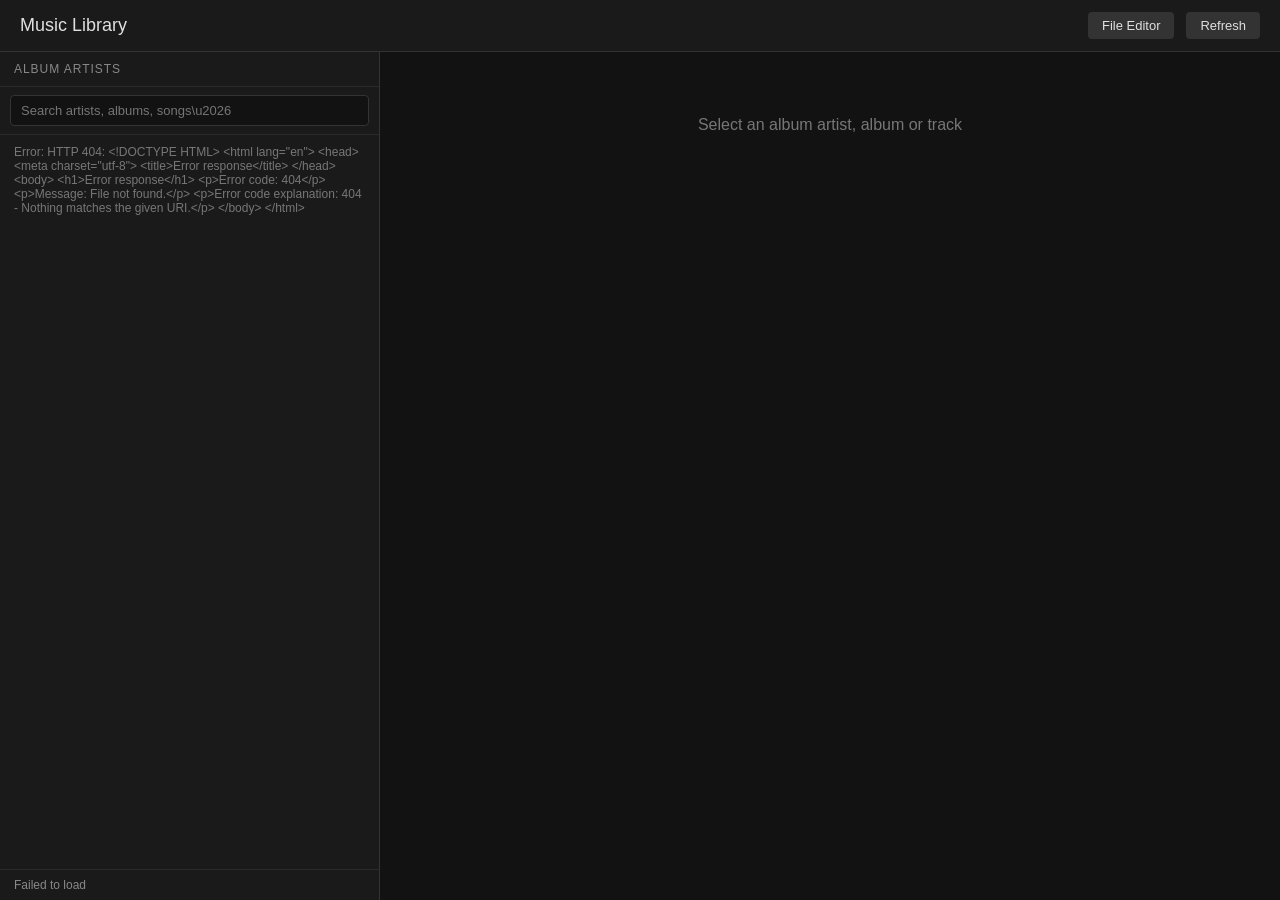
==== web/html/library.html @ 69a9cbce "init" ====
<!DOCTYPE html>
<html lang="en">
<head>
  <meta charset="UTF-8">
  <meta name="viewport" content="width=device-width, initial-scale=1">
  <title>Music Library (Database)</title>
  <link href="/web/css/library.css" rel="stylesheet">
</head>
<body>
  <div id="app">
    <header id="header">
      <h1>Music Library</h1>
      <div id="header-actions">
        <a id="editor-link" href="/web/html/root.html">File Editor</a>
        <button id="refresh-btn">Refresh</button>
      </div>
    </header>

    <div id="main">
      <div id="sidebar">
        <div id="tree-header">Album Artists</div>
        <div id="tree-search">
          <input type="text" id="search-box" placeholder="Search artists, albums, songs\u2026" autocomplete="off">
        </div>
        <ul id="tree"></ul>
        <div id="tree-status"></div>
      </div>

      <div id="content">
        <div id="no-selection" class="placeholder">
          Select an album artist, album or track
        </div>
        <div id="detail" class="hidden"></div>
      </div>
    </div>
  </div>

  <script src="/web/js/library.js"></script>
</body>
</html>
---- web/css/library.css ----
* {
  margin: 0;
  padding: 0;
  box-sizing: border-box;
}

body {
  background: #121212;
  color: #e0e0e0;
  font-family: -apple-system, BlinkMacSystemFont, "Segoe UI", Roboto, sans-serif;
  height: 100vh;
  overflow: hidden;
}

#app {
  display: flex;
  flex-direction: column;
  height: 100vh;
}

#header {
  display: flex;
  justify-content: space-between;
  align-items: center;
  padding: 12px 20px;
  background: #1a1a1a;
  border-bottom: 1px solid #333;
}

#header h1 {
  font-size: 18px;
  font-weight: 500;
}

#header-actions {
  display: flex;
  align-items: center;
  gap: 12px;
}

#header-actions a,
#header-actions button {
  background: #333;
  border: none;
  color: #e0e0e0;
  padding: 6px 14px;
  border-radius: 4px;
  cursor: pointer;
  font-size: 13px;
  text-decoration: none;
}

#header-actions a:hover,
#header-actions button:hover {
  background: #444;
}

#main {
  display: flex;
  flex: 1;
  overflow: hidden;
}

#sidebar {
  width: 380px;
  min-width: 260px;
  background: #1a1a1a;
  border-right: 1px solid #333;
  display: flex;
  flex-direction: column;
  overflow: hidden;
}

#tree-header {
  padding: 10px 14px;
  font-size: 12px;
  text-transform: uppercase;
  letter-spacing: 0.08em;
  color: #888;
  border-bottom: 1px solid #2a2a2a;
}

#tree {
  list-style: none;
  overflow-y: auto;
  flex: 1;
  padding: 6px 0;
}

#tree ul {
  list-style: none;
}

#tree ul.children {
  margin-left: 14px;
  border-left: 1px solid #2a2a2a;
}

#tree ul.children.hidden {
  display: none;
}

#tree-search {
  padding: 8px 10px;
  border-bottom: 1px solid #2a2a2a;
}

#tree-search input {
  width: 100%;
  background: #121212;
  border: 1px solid #333;
  color: #e0e0e0;
  padding: 7px 10px;
  border-radius: 4px;
  font-size: 13px;
}

#tree-search input:focus {
  outline: none;
  border-color: #4f7fb0;
}

.tree-loading {
  color: #777;
  font-size: 12px;
  padding: 4px 14px;
}

#tree-status {
  padding: 8px 14px;
  font-size: 12px;
  color: #888;
  border-top: 1px solid #2a2a2a;
  min-height: 30px;
}

.node-row {
  display: flex;
  align-items: center;
  gap: 6px;
  padding: 4px 10px;
  cursor: pointer;
  font-size: 13px;
  white-space: nowrap;
  overflow: hidden;
  text-overflow: ellipsis;
}

.node-row:hover {
  background: #262626;
}

.node-row.selected {
  background: #2f4f6f;
}

.node-toggle {
  width: 14px;
  flex: 0 0 14px;
  text-align: center;
  color: #888;
  font-size: 10px;
  user-select: none;
}

.node-toggle.leaf {
  visibility: hidden;
}

.node-label {
  overflow: hidden;
  text-overflow: ellipsis;
  flex: 1;
}

.node-count {
  color: #777;
  font-size: 11px;
}

.node-icon {
  color: #888;
  font-size: 11px;
}

#content {
  flex: 1;
  overflow-y: auto;
  padding: 24px;
}

.placeholder {
  color: #777;
  margin-top: 40px;
  text-align: center;
}

#detail.hidden,
.placeholder.hidden {
  display: none;
}

#detail h2 {
  font-size: 20px;
  font-weight: 500;
  margin-bottom: 4px;
}

#detail .subtitle {
  color: #999;
  font-size: 13px;
  margin-bottom: 20px;
}

.detail-section {
  background: #1a1a1a;
  border: 1px solid #2a2a2a;
  border-radius: 8px;
  padding: 18px;
  margin-bottom: 18px;
  max-width: 760px;
}

.detail-section h3 {
  font-size: 14px;
  font-weight: 500;
  margin-bottom: 14px;
  color: #ccc;
}

.detail-section label {
  display: block;
  margin-bottom: 12px;
  font-size: 13px;
  color: #aaa;
}

.detail-section input,
.detail-section textarea {
  display: block;
  width: 100%;
  margin-top: 4px;
  background: #121212;
  border: 1px solid #333;
  color: #e0e0e0;
  padding: 7px 10px;
  border-radius: 4px;
  font-size: 13px;
}

.detail-section input:focus {
  outline: none;
  border-color: #4f7fb0;
}

.detail-section button {
  background: #2f6f3f;
  border: none;
  color: #fff;
  padding: 8px 18px;
  border-radius: 4px;
  cursor: pointer;
  font-size: 13px;
}

.detail-section button:hover {
  background: #388048;
}

.detail-section button:disabled {
  background: #444;
  cursor: default;
}

.save-result {
  margin-top: 10px;
  font-size: 13px;
  min-height: 16px;
}

.save-result.ok {
  color: #4caf50;
}

.save-result.err {
  color: #e74c3c;
}

.action-row {
  display: flex;
  gap: 10px;
  flex-wrap: wrap;
}

.detail-section button.danger {
  background: #7a2f2f;
}

.detail-section button.danger:hover {
  background: #8f3838;
}

.action-note {
  margin-top: 10px;
  font-size: 12px;
  color: #888;
}

.info-grid {
  display: grid;
  grid-template-columns: 160px 1fr;
  row-gap: 6px;
  column-gap: 12px;
  font-size: 13px;
}

.info-grid .k {
  color: #888;
}

.info-grid .v {
  color: #e0e0e0;
  word-break: break-all;
}

.cover-preview {
  margin-bottom: 14px;
}

.cover-preview img {
  max-width: 220px;
  max-height: 220px;
  border-radius: 6px;
  border: 1px solid #333;
  background: #222;
}

.cover-preview .missing {
  color: #e74c3c;
  font-size: 13px;
}

.mini-list {
  list-style: none;
  font-size: 13px;
}

.mini-list li {
  padding: 4px 0;
  border-bottom: 1px solid #242424;
  cursor: pointer;
  color: #cfe0f0;
}

.mini-list li:hover {
  color: #fff;
}

.mini-list li:last-child {
  border-bottom: none;
}

#trk-lyrics {
  min-height: 260px;
  font-family: ui-monospace, SFMono-Regular, Menlo, Consolas, monospace;
  white-space: pre;
  overflow: auto;
  resize: vertical;
}
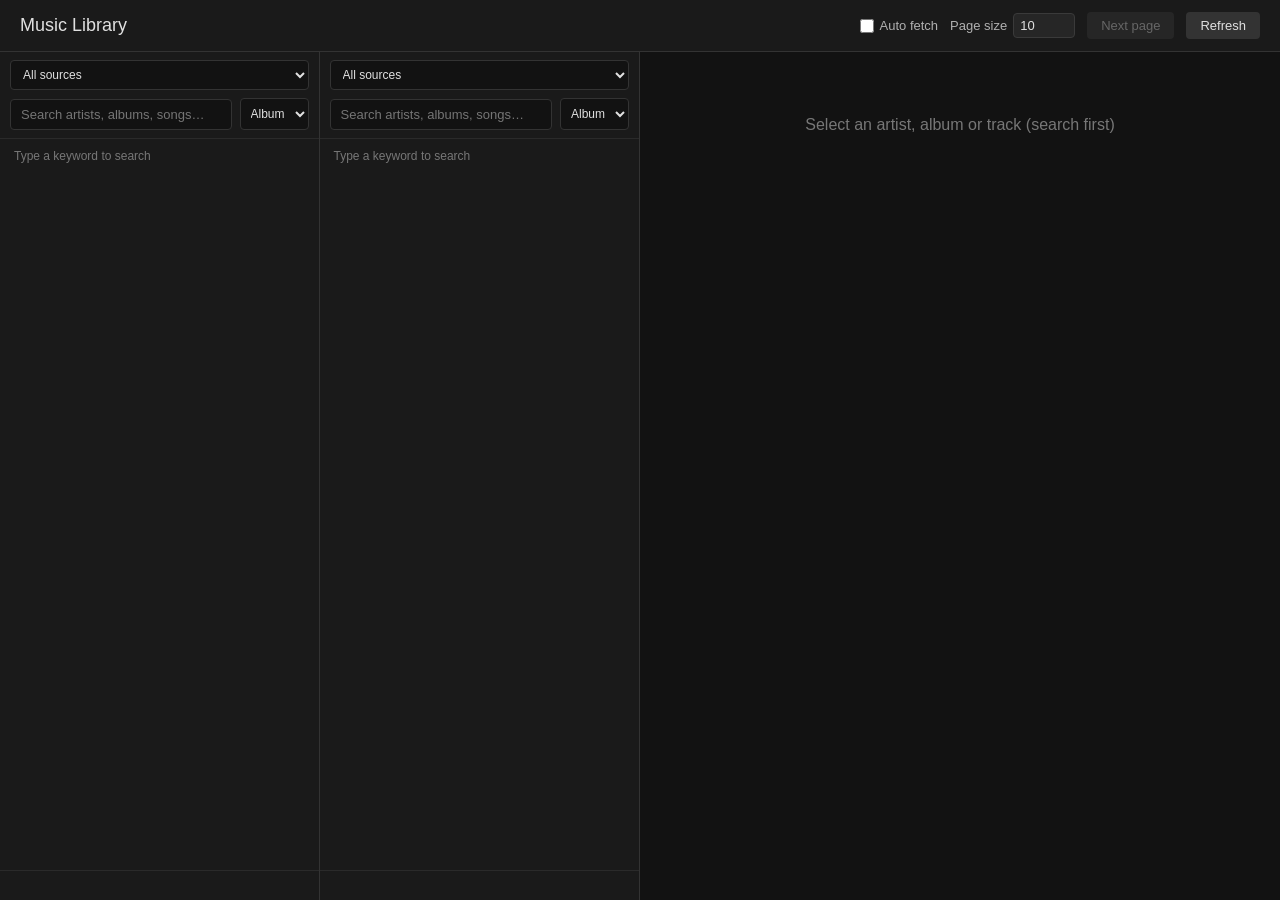
==== commit da7c12af: "完成前端对比预览 本地库新增分页搜索支持" ====
--- a/web/html/library.html
+++ b/web/html/library.html
@@ -11,24 +11,58 @@
     <header id="header">
       <h1>Music Library</h1>
       <div id="header-actions">
-        <a id="editor-link" href="/web/html/root.html">File Editor</a>
+        <label class="opt">
+          <input type="checkbox" id="auto-fetch">
+          Auto fetch
+        </label>
+        <label class="opt">
+          Page size
+          <input type="number" id="page-size" value="10" min="1" max="200" step="1">
+        </label>
+        <button id="next-page">Next page</button>
         <button id="refresh-btn">Refresh</button>
       </div>
     </header>
 
     <div id="main">
+      <!-- 左侧两棵独立的全量树：各有自己的来源库选择器和搜索框。 -->
       <div id="sidebar">
-        <div id="tree-header">Album Artists</div>
-        <div id="tree-search">
-          <input type="text" id="search-box" placeholder="Search artists, albums, songs\u2026" autocomplete="off">
-        </div>
-        <ul id="tree"></ul>
-        <div id="tree-status"></div>
+        <section class="pane" data-pane="a">
+          <div class="pane-source">
+            <select id="source-a" title="Source library"></select>
+          </div>
+          <div class="pane-search">
+            <input type="text" id="search-a" placeholder="Search artists, albums, songs…" autocomplete="off">
+            <select id="type-a" title="Search type">
+              <option value="album">Album</option>
+              <option value="artist">Artist</option>
+              <option value="track">Track</option>
+            </select>
+          </div>
+          <ul class="pane-tree" id="tree-a"></ul>
+          <div class="pane-status" id="status-a"></div>
+        </section>
+
+        <section class="pane" data-pane="b">
+          <div class="pane-source">
+            <select id="source-b" title="Source library"></select>
+          </div>
+          <div class="pane-search">
+            <input type="text" id="search-b" placeholder="Search artists, albums, songs…" autocomplete="off">
+            <select id="type-b" title="Search type">
+              <option value="album">Album</option>
+              <option value="artist">Artist</option>
+              <option value="track">Track</option>
+            </select>
+          </div>
+          <ul class="pane-tree" id="tree-b"></ul>
+          <div class="pane-status" id="status-b"></div>
+        </section>
       </div>
 
       <div id="content">
         <div id="no-selection" class="placeholder">
-          Select an album artist, album or track
+          Select an artist, album or track (search first)
         </div>
         <div id="detail" class="hidden"></div>
       </div>
--- a/web/css/library.css
+++ b/web/css/library.css
@@ -55,6 +55,38 @@
   background: #444;
 }
 
+/* 顶部开关：自动获取 / 每页条数。 */
+#header-actions .opt {
+  display: flex;
+  align-items: center;
+  gap: 6px;
+  font-size: 13px;
+  color: #b0b0b0;
+  white-space: nowrap;
+}
+
+#header-actions .opt input[type="checkbox"] {
+  width: 14px;
+  height: 14px;
+  accent-color: #2f6f3f;
+}
+
+#header-actions .opt input[type="number"] {
+  width: 62px;
+  background: #262626;
+  border: 1px solid #3a3a3a;
+  border-radius: 4px;
+  color: #e0e0e0;
+  padding: 4px 6px;
+  font-size: 13px;
+}
+
+#header-actions button:disabled {
+  background: #262626;
+  color: #666;
+  cursor: default;
+}
+
 #main {
   display: flex;
   flex: 1;
@@ -62,51 +94,80 @@
 }
 
 #sidebar {
-  width: 380px;
-  min-width: 260px;
+  /* 左侧两棵独立的树各占一列，整体占屏幕一半宽度。 */
+  width: 50vw;
+  min-width: 520px;
   background: #1a1a1a;
   border-right: 1px solid #333;
   display: flex;
+  flex-direction: row;
+  overflow: hidden;
+}
+
+/* 一类树面板：来源库选择器 + 搜索框 + 树 + 状态行。 */
+.pane {
+  flex: 1 1 50%;
+  min-width: 0;
+  display: flex;
   flex-direction: column;
   overflow: hidden;
-}
-
-#tree-header {
-  padding: 10px 14px;
+  border-right: 1px solid #333;
+}
+
+.pane:last-child {
+  border-right: none;
+}
+
+.pane-source {
+  padding: 8px 10px 0;
+}
+
+.pane-source select {
+  width: 100%;
+  background: #121212;
+  border: 1px solid #333;
+  color: #e0e0e0;
+  padding: 6px 8px;
+  border-radius: 4px;
   font-size: 12px;
-  text-transform: uppercase;
-  letter-spacing: 0.08em;
-  color: #888;
-  border-bottom: 1px solid #2a2a2a;
-}
-
-#tree {
+}
+
+.pane-source select:focus {
+  outline: none;
+  border-color: #4f7fb0;
+}
+
+.pane-tree {
   list-style: none;
   overflow-y: auto;
   flex: 1;
   padding: 6px 0;
 }
 
-#tree ul {
+.pane-tree ul {
   list-style: none;
 }
 
-#tree ul.children {
+.pane-tree ul.children {
   margin-left: 14px;
   border-left: 1px solid #2a2a2a;
 }
 
-#tree ul.children.hidden {
+.pane-tree ul.children.hidden {
   display: none;
 }
 
-#tree-search {
+.pane-search {
   padding: 8px 10px;
   border-bottom: 1px solid #2a2a2a;
-}
-
-#tree-search input {
-  width: 100%;
+  display: flex;
+  align-items: center;
+  gap: 8px;
+}
+
+.pane-search input {
+  flex: 1 1 auto;
+  min-width: 0;
   background: #121212;
   border: 1px solid #333;
   color: #e0e0e0;
@@ -115,7 +176,22 @@
   font-size: 13px;
 }
 
-#tree-search input:focus {
+.pane-search select {
+  flex: 0 0 auto;
+  background: #121212;
+  border: 1px solid #333;
+  color: #e0e0e0;
+  padding: 7px 6px;
+  border-radius: 4px;
+  font-size: 12px;
+}
+
+.pane-search select:focus {
+  outline: none;
+  border-color: #4f7fb0;
+}
+
+.pane-search input:focus {
   outline: none;
   border-color: #4f7fb0;
 }
@@ -126,7 +202,7 @@
   padding: 4px 14px;
 }
 
-#tree-status {
+.pane-status {
   padding: 8px 14px;
   font-size: 12px;
   color: #888;
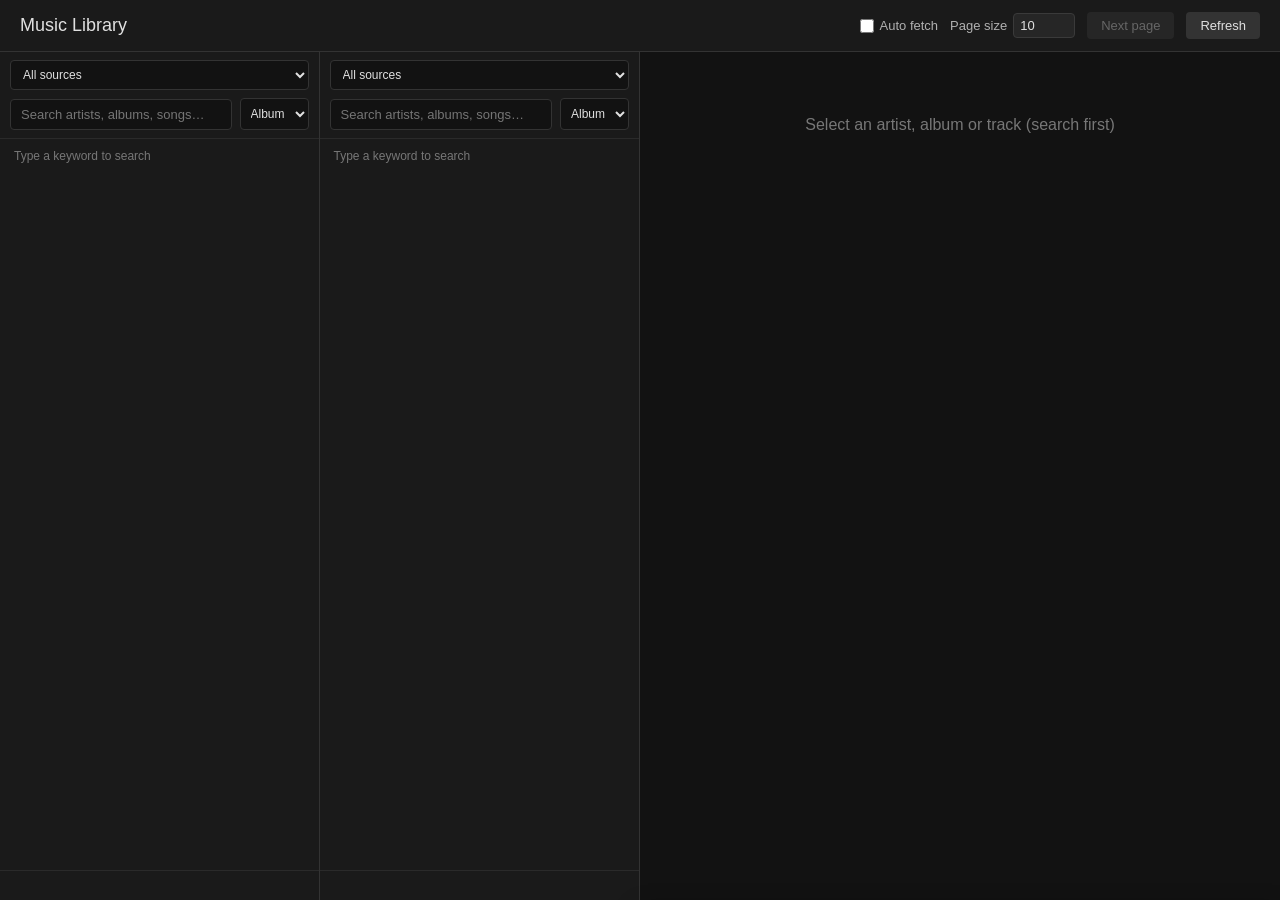
==== commit 554bb34c: "添加主api使前端可以管理实体链接 完成前端自动匹配链接页面" ====
--- a/web/html/library.html
+++ b/web/html/library.html
@@ -69,6 +69,28 @@
     </div>
   </div>
 
+  <!-- 左树多选后从右下方弹出；固定占屏幕右半边，不遮挡左侧树。 -->
+  <div id="link-panel" aria-hidden="true">
+    <div class="link-panel-head">
+      <strong id="link-selected-count">已选 0 项</strong>
+      <button id="link-clear" type="button" title="Clear selection">×</button>
+    </div>
+    <div class="link-panel-controls">
+      <label class="link-field">
+        目标媒体库
+        <select id="link-target"></select>
+      </label>
+      <label class="link-check">
+        <input type="checkbox" id="link-auto-fetch">
+        Auto fetch
+      </label>
+      <button id="link-start" type="button">开始匹配</button>
+    </div>
+    <div id="link-log" class="link-log"></div>
+  </div>
+
   <script src="/web/js/library.js"></script>
+  <script src="/web/js/link-select.js"></script>
+  <script src="/web/js/link-match.js"></script>
 </body>
 </html>
--- a/web/css/library.css
+++ b/web/css/library.css
@@ -443,3 +443,162 @@
   overflow: auto;
   resize: vertical;
 }
+
+/* ------------------------------------------------ 左树多选与匹配面板 ---- */
+
+/* 多选命中与单选高亮区分：绿色系。 */
+.node-row.multi-selected {
+  background: #244a33;
+}
+
+.node-row.multi-selected:hover {
+  background: #2d5a3d;
+}
+
+/* 匹配面板：从右下角升起，占屏幕右半边，不遮住左侧 50vw 的树。 */
+#link-panel {
+  position: fixed;
+  right: 0;
+  bottom: 0;
+  width: 50vw;
+  max-height: 70vh;
+  background: #1c1c1c;
+  border-left: 1px solid #333;
+  border-top: 1px solid #333;
+  box-shadow: 0 -6px 24px rgba(0, 0, 0, 0.45);
+  display: flex;
+  flex-direction: column;
+  gap: 10px;
+  padding: 12px 16px 14px;
+  z-index: 50;
+  transform: translateY(105%);
+  transition: transform 0.22s ease;
+  pointer-events: none;
+}
+
+#link-panel.open {
+  transform: translateY(0);
+  pointer-events: auto;
+}
+
+.link-panel-head {
+  display: flex;
+  align-items: center;
+  justify-content: space-between;
+  gap: 12px;
+  font-size: 13px;
+  color: #b0b0b0;
+}
+
+.link-panel-head strong {
+  color: #e0e0e0;
+  font-weight: 500;
+}
+
+#link-clear {
+  background: #333;
+  border: none;
+  color: #e0e0e0;
+  padding: 4px 10px;
+  border-radius: 4px;
+  cursor: pointer;
+  font-size: 13px;
+  line-height: 1;
+}
+
+#link-clear:hover {
+  background: #444;
+}
+
+.link-panel-controls {
+  display: flex;
+  align-items: center;
+  flex-wrap: wrap;
+  gap: 14px;
+}
+
+.link-field,
+.link-check {
+  display: flex;
+  align-items: center;
+  gap: 6px;
+  font-size: 13px;
+  color: #b0b0b0;
+  white-space: nowrap;
+}
+
+.link-field select {
+  background: #262626;
+  border: 1px solid #3a3a3a;
+  border-radius: 4px;
+  color: #e0e0e0;
+  padding: 5px 8px;
+  font-size: 13px;
+  max-width: 220px;
+}
+
+.link-field select:focus {
+  outline: none;
+  border-color: #4a7a5a;
+}
+
+.link-check input[type="checkbox"] {
+  width: 14px;
+  height: 14px;
+  accent-color: #2f6f3f;
+}
+
+#link-start {
+  background: #2f6f3f;
+  border: none;
+  color: #f0f0f0;
+  padding: 6px 16px;
+  border-radius: 4px;
+  cursor: pointer;
+  font-size: 13px;
+}
+
+#link-start:hover:not(:disabled) {
+  background: #3a8550;
+}
+
+#link-start:disabled {
+  opacity: 0.55;
+  cursor: default;
+}
+
+.link-log {
+  flex: 1;
+  min-height: 120px;
+  overflow-y: auto;
+  background: #141414;
+  border: 1px solid #2a2a2a;
+  border-radius: 4px;
+  padding: 8px 10px;
+  font-family: ui-monospace, SFMono-Regular, Menlo, Consolas, monospace;
+  font-size: 12px;
+  line-height: 1.55;
+  color: #c0c0c0;
+}
+
+.link-log-line {
+  white-space: pre-wrap;
+  word-break: break-word;
+}
+
+.link-log-line.ok {
+  color: #7fc98a;
+}
+
+.link-log-line.error {
+  color: #e08585;
+}
+
+.link-log-line.muted {
+  color: #8a8a8a;
+}
+
+.link-log-line.summary {
+  color: #e0c987;
+  font-weight: 500;
+}
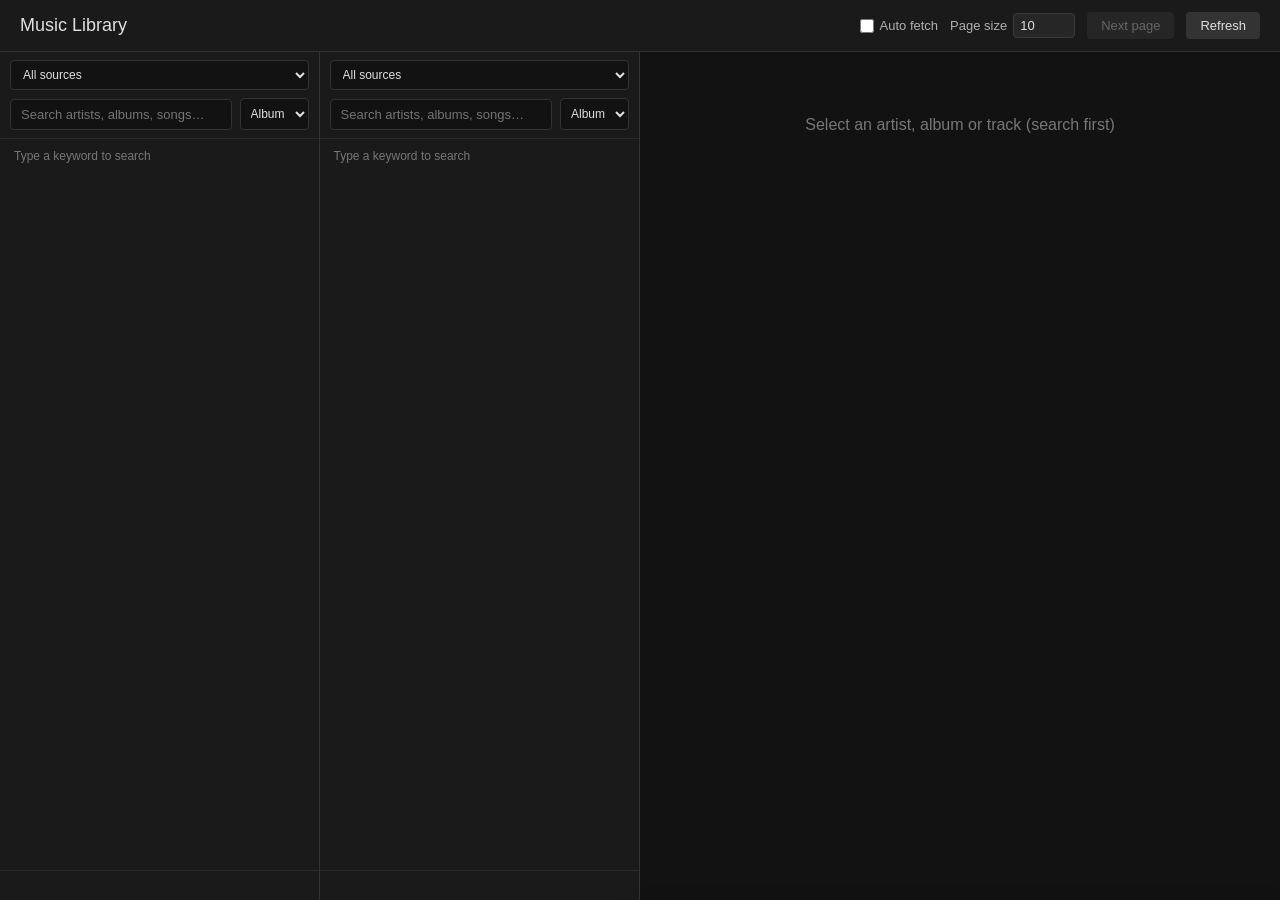
==== commit 1473460b: "完成前端自动匹配关键词改为 标题 - 专辑艺术家 - 专辑 添加递归删除按钮" ====
--- a/web/html/library.html
+++ b/web/html/library.html
@@ -80,11 +80,19 @@
         目标媒体库
         <select id="link-target"></select>
       </label>
+      <label class="link-field">
+        搜索条数
+        <input id="link-limit" type="number" min="1" max="200" step="1" value="10">
+      </label>
       <label class="link-check">
         <input type="checkbox" id="link-auto-fetch">
         Auto fetch
       </label>
       <button id="link-start" type="button">开始匹配</button>
+      <button id="link-direct" type="button" hidden
+              title="左树 1 个曲目 + 右树 1 个曲目时直接建立链接">直接链接</button>
+      <button id="link-delete" type="button"
+              title="递归删除所选项目下所有曲目已有的链接">批量删除链接</button>
     </div>
     <div id="link-log" class="link-log"></div>
   </div>
--- a/web/css/library.css
+++ b/web/css/library.css
@@ -527,7 +527,8 @@
   white-space: nowrap;
 }
 
-.link-field select {
+.link-field select,
+.link-field input[type="number"] {
   background: #262626;
   border: 1px solid #3a3a3a;
   border-radius: 4px;
@@ -537,7 +538,13 @@
   max-width: 220px;
 }
 
-.link-field select:focus {
+.link-field input[type="number"] {
+  width: 64px;
+  max-width: 64px;
+}
+
+.link-field select:focus,
+.link-field input[type="number"]:focus {
   outline: none;
   border-color: #4a7a5a;
 }
@@ -563,6 +570,49 @@
 }
 
 #link-start:disabled {
+  opacity: 0.55;
+  cursor: default;
+}
+
+/* 左树 1 个曲目 + 右树 1 个曲目时出现的直接链接按钮。 */
+#link-direct {
+  background: #35506f;
+  border: none;
+  color: #f0f0f0;
+  padding: 6px 16px;
+  border-radius: 4px;
+  cursor: pointer;
+  font-size: 13px;
+}
+
+#link-direct:hover:not(:disabled) {
+  background: #40628a;
+}
+
+#link-direct:disabled {
+  opacity: 0.55;
+  cursor: default;
+}
+
+#link-direct[hidden] {
+  display: none;
+}
+
+#link-delete {
+  background: #6b2f2f;
+  border: none;
+  color: #f0f0f0;
+  padding: 6px 16px;
+  border-radius: 4px;
+  cursor: pointer;
+  font-size: 13px;
+}
+
+#link-delete:hover:not(:disabled) {
+  background: #8a3c3c;
+}
+
+#link-delete:disabled {
   opacity: 0.55;
   cursor: default;
 }
